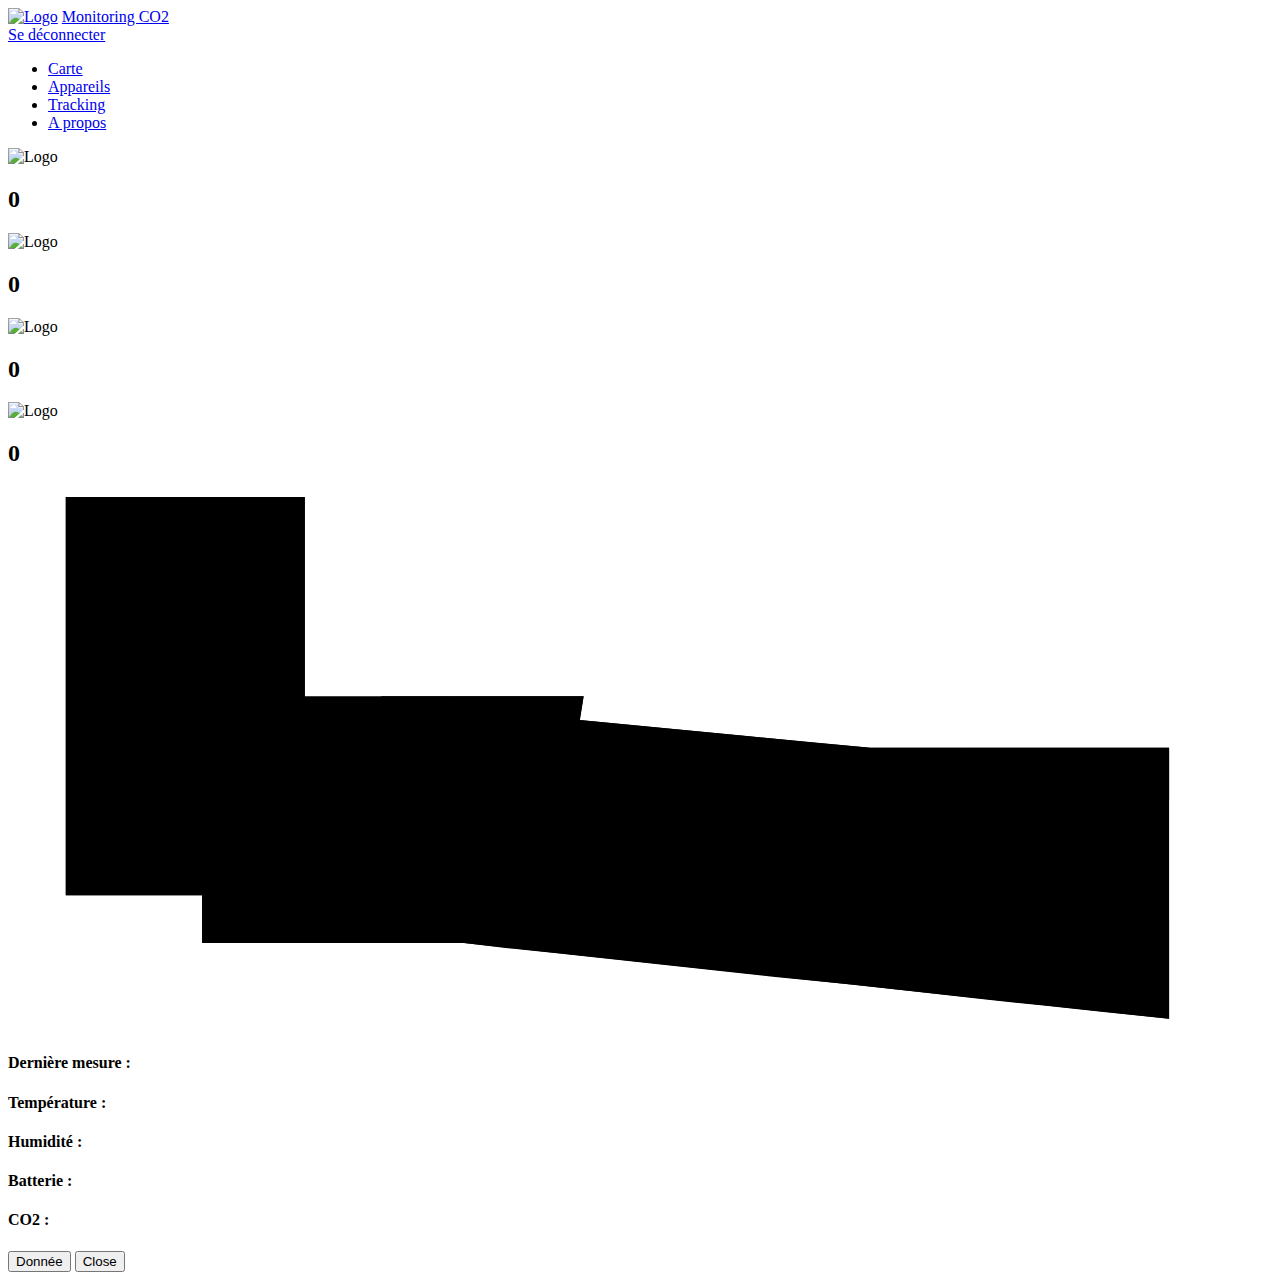
==== src/main/resources/templates/index.html @ 2ad5193a "Commit initial" ====
<!DOCTYPE html>
<html>
<head>
	<meta charset="utf-8" name="viewport" content="width=device-width, initial-scale=1.0"/>
	<title>Monitoring CO2</title>
	<link rel="stylesheet" type="text/css" href="/css/bootstrap.min.css" />
	<link rel="stylesheet" type="text/css" href="/css/style_map.css" />
	<link rel="stylesheet" type="text/css" href="/css/common.css" />
	<link rel="stylesheet" type="text/css" href="/css/map.css" />
	<script src="/js/map.js"></script>

	<!-- Favicon -->
	<link rel="apple-touch-icon" sizes="180x180" href="/apple-touch-icon.png">
	<link rel="icon" type="image/png" sizes="32x32" href="/favicon-32x32.png">
	<link rel="icon" type="image/png" sizes="16x16" href="/favicon-16x16.png">
	<link rel="manifest" href="/site.webmanifest">
	<link rel="mask-icon" href="/safari-pinned-tab.svg" color="#5bbad5">
	<meta name="msapplication-TileColor" content="#da532c">
	<meta name="theme-color" content="#ffffff">
</head>

<body>
	<header>
		<div id="title">
			<a class="link" href="/"><img id="logo_principale" src="/img/logo_CO2_Monitoring.png" alt="Logo"/></a>
			<a class="link" href="/">Monitoring CO2</a>
		</div>

		<div th:if="${#authentication != null}">
			<div th:text="${#authentication.principal.getFullName()}"></div>
			<div><a href="/logout">Se déconnecter</a></div>
		</div>

		<div>
			<nav>
				<ul id="nav_principale">
					<li>
						<a class="link" href="/" id="page_courante">Carte</a>
					</li>
					<li>
						<a class="link" href="/devices">Appareils</a>
					</li>

					<li>
						<a class="link" href="https://google.fr">Tracking</a>
					</li>

					<li>
						<a class="link" href="/about">A propos</a>
					</li>
				</ul>
			</nav>
		</div>
	</header>

	<div class="d-flex justify-content-between align-items-center m-4" style="flex: 1 0 auto">
		<!-- Indicator -->
		<div class="device">
			<div class="d-flex align-content-center ml-4 pl-5">
				<img id="logo_emoji_happy" class="my-3 mr-2" width="70px" src="/img/happy.png" alt="Logo"/>
				<h2 class="logo_text"><strong>0</strong></h2>
			</div>

			<div class="d-flex align-items-center ml-4 pl-5">
				<img id="logo_emoji_angry" class="my-3 mr-2" width="70px" src="/img/neutral.png" alt="Logo"/>
				<h2 class="logo_text"><strong>0</strong></h2>
			</div>

			<div class="d-flex align-items-center ml-4 pl-5">
				<img id="logo_emoji_screaming" class="my-3 mr-2" width="70px" src="/img/screaming.png" alt="Logo"/>
				<h2 class="logo_text"><strong>0</strong></h2>
			</div>

			<div class="d-flex align-items-center ml-4 pl-5">
				<img id="logo_emoji_sleeping" class="my-3 mr-1" width="75px" src="/img/sleep.png" alt="Logo"/>
				<h2 class="logo_text"><strong>0</strong></h2>
			</div>
		</div>

		<!-- Map -->
		<div id="map" class="d-flex justify-content-center">

			<svg id="esclangon_floor_3" class="floor" viewBox="0 0 1400 600" shape-rendering="geometricPrecision">

				<defs>
					<filter id="blur">
						<feGaussianBlur id="blur_level" in="SourceGraphic" stdDeviation="0" />
					</filter>
				</defs>
				<!-- add class : room_co2_good room_co2_bad room_co2_neutral room_co2_sleep-->
				<polygon filter="url(#blur)" class="groundfloor" points="64,11 328.75,11 328.75,231.65 637.6,231.65 633.1,258.05 955.15,288.94 1286.05,288.94 1286.05,588.95 505.15,505.1 215,505.1 215,452.15 64,452.15" alt="centree_et_echelle_fois_15"></polygon>
				<polygon filter="url(#blur)" id="room_301" class="room" onclick="room_click(this)" onmouseover="room_hover(this)" points="209.65,11 328.75,11 328.75,112.47 209.65,112.47"></polygon>
				<polygon filter="url(#blur)" id="room_302" class="room" onclick="room_click(this)" onmouseover="room_hover(this)" points="64,11 174.25,11 174.25,130.12 64,130.12"></polygon>
				<polygon filter="url(#blur)" id="room_303" class="room" onclick="room_click(this)" onmouseover="room_hover(this)" points="236.06,112.47 328.75,112.47 328.75,165.41 236.06,165.41"></polygon>
				<polygon filter="url(#blur)" id="room_304" class="room" onclick="room_click(this)" onmouseover="room_hover(this)" points="64,130.12 174.25,130.12 174.25,236 64,236"></polygon>
				<polygon filter="url(#blur)" id="room_305" class="room" onclick="room_click(this)" onmouseover="room_hover(this)" points="209.65,165.41 328.75,165.41 328.75,266.88 209.65,266.88"></polygon>
				<polygon filter="url(#blur)" id="room_306" class="room" onclick="room_click(this)" onmouseover="room_hover(this)" points="64,236 174.25,236 174.25,363.94 64,363.94"></polygon>
				<polygon filter="url(#blur)" id="room_308" class="room" onclick="room_click(this)" onmouseover="room_hover(this)" points="64,363.94 174.25,363.94 174.25,452.15 64,452.15"></polygon>
				<polygon filter="url(#blur)" id="room_310" class="room" onclick="room_click(this)" onmouseover="room_hover(this)" points="174.25,363.94 237.06,363.94 237.06,452.15 174.25,452.15"></polygon>
				<polygon filter="url(#blur)" id="room_312" class="room" onclick="room_click(this)" onmouseover="room_hover(this)" points="237.06,363.94 294.31,363.94 294.31,412.47 281.18,412.47 281.18,505.1 215,505.1 215,452.15 237.06,452.15"></polygon>
				<polygon filter="url(#blur)" id="room_314" class="room" onclick="room_click(this)" onmouseover="room_hover(this)" points="281.18,412.47 342.95,412.47 342.95,505.1 281.18,505.1"></polygon>
				<polygon filter="url(#blur)" id="room_316" class="room" onclick="room_click(this)" onmouseover="room_hover(this)" points="342.95,412.47 413.53,412.47 413.53,505.1 342.95,505.1"></polygon>
				<polygon filter="url(#blur)" id="room_317" class="room" onclick="room_click(this)" onmouseover="room_hover(this)" points="413.53,231.65 492.94,231.65 492.94,346.29 413.53,346.29"></polygon>
				<polygon filter="url(#blur)" id="room_318" class="room" onclick="room_click(this)" onmouseover="room_hover(this)" points="413.53,390.41 509.59,399.24 505.15,505.1 413.53,505.1"></polygon>
				<polygon filter="url(#blur)" id="room_319" class="room" onclick="room_click(this)" onmouseover="room_hover(this)" points="492.94,231.65 637.6,231.65 619.88,346.29 492.94,346.29"></polygon>
				<polygon filter="url(#blur)" id="room_320" class="room" onclick="room_click(this)" onmouseover="room_hover(this)" points="509.59,399.24 569.15,405.85 560.32,511.53 505.15,505.1"></polygon>
				<polygon filter="url(#blur)" id="room_321" class="room" onclick="room_click(this)" onmouseover="room_hover(this)" points="633.1,258.05 818.41,275.8 806.38,391.82 615.47,372.76"></polygon>
				<polygon filter="url(#blur)" id="room_322" class="room" onclick="room_click(this)" onmouseover="room_hover(this)" points="569.15,405.85 624.29,410.26 613.26,516.94 560.32,511.53"></polygon>
				<polygon filter="url(#blur)" id="room_323" class="room" onclick="room_click(this)" onmouseover="room_hover(this)" points="818.41,275.8 891.21,283.12 880.18,399.24 806.38,391.82"></polygon>
				<polygon filter="url(#blur)" id="room_324" class="room" onclick="room_click(this)" onmouseover="room_hover(this)" points="624.29,410.26 858.12,434.53 847.09,542.5 613.26,516.94"></polygon>
				<polygon filter="url(#blur)" id="room_325" class="room" onclick="room_click(this)" onmouseover="room_hover(this)" points="891.21,283.12 955.15,288.94 944.74,405.85 880.18,399.24"></polygon>
				<polygon filter="url(#blur)" id="room_326" class="room" onclick="room_click(this)" onmouseover="room_hover(this)" points="858.12,434.53 946.35,443.35 937.53,551.24 847.09,542.5"></polygon>
				<polygon filter="url(#blur)" id="room_327" class="room" onclick="room_click(this)" onmouseover="room_hover(this)" points="955.15,288.94 1055.44,288.94 1055.44,346.29 1048.82,416.88 944.74,405.85"></polygon>
				<polygon filter="url(#blur)" id="room_328" class="room" onclick="room_click(this)" onmouseover="room_hover(this)" points="946.35,443.35 1089.74,458.79 1080.41,567.47 937.53,551.24"></polygon>
				<polygon filter="url(#blur)" id="room_330" class="room" onclick="room_click(this)" onmouseover="room_hover(this)" points="1089.74,458.79 1155.71,465.51 1147.06,574.38 1080.41,567.47"></polygon>
				<polygon filter="url(#blur)" id="room_331" class="room" onclick="room_click(this)" onmouseover="room_hover(this)" points="1055.44,288.94 1103.97,288.94 1103.97,346.29 1055.44,346.29"></polygon>
				<polygon filter="url(#blur)" id="room_332" class="room" onclick="room_click(this)" onmouseover="room_hover(this)" points="1155.71,465.51 1224.29,472.53 1216.26,581.8 1147.06,574.38"></polygon>
				<polygon filter="url(#blur)" id="room_333" class="room" onclick="room_click(this)" onmouseover="room_hover(this)" points="1103.97,288.94 1216.47,288.94 1216.47,346.29 1103.97,346.29"></polygon>
				<polygon filter="url(#blur)" id="room_334" class="room" onclick="room_click(this)" onmouseover="room_hover(this)" points="1224.29,472.53 1286.05,478.65 1286.05,588.95 1216.26,581.8"></polygon>
				<polygon filter="url(#blur)" id="room_335" class="room" onclick="room_click(this)" onmouseover="room_hover(this)" points="1216.47,288.94 1286.06,288.94 1286.06,346.29 1216.47,346.29"></polygon>

				<text id="room_text_301" class="room_text" x="269.2" y="61.7" onclick="room_click(this)">301</text>
				<text id="room_text_302" class="room_text" x="119.1" y="70.6" onclick="room_click(this)">302</text>
				<text id="room_text_303" class="room_text" x="282.4" y="145.1" onclick="room_click(this)">303</text>
				<text id="room_text_304" class="room_text" x="119.1" y="183.1" onclick="room_click(this)">304</text>
				<text id="room_text_305" class="room_text" x="269.2" y="216.1" onclick="room_click(this)">305</text>
				<text id="room_text_306" class="room_text" x="119.1" y="300" onclick="room_click(this)">306</text>
				<text id="room_text_308" class="room_text" x="119.1" y="408" onclick="room_click(this)">308</text>
				<text id="room_text_310" class="room_text" x="205.7" y="408" onclick="room_click(this)">310</text>
				<text id="room_text_312" class="room_text" x="256.9" y="433.4" onclick="room_click(this)">312</text>
				<text id="room_text_314" class="room_text" x="312.1" y="458.8" onclick="room_click(this)">314</text>
				<text id="room_text_316" class="room_text" x="378.2" y="458.8" onclick="room_click(this)">316</text>
				<text id="room_text_317" class="room_text" x="454.2" y="289.0" onclick="room_click(this)">317</text>
				<text id="room_text_318" class="room_text" x="460.4" y="450" onclick="room_click(this)">318</text>
				<text id="room_text_319" class="room_text" x="560.8" y="289"  onclick="room_click(this)">319</text>
				<text id="room_text_320" class="room_text" x="536.1" y="455.4" onclick="room_click(this)">320</text>
				<text id="room_text_321" class="room_text" x="718.3" y="324.6" onclick="room_click(this)">321</text>
				<text id="room_text_322" class="room_text" x="591.8" y="461.1" onclick="room_click(this)">322</text>
				<text id="room_text_323" class="room_text" x="849" y="337.5" onclick="room_click(this)">323</text>
				<text id="room_text_324" class="room_text" x="735.7" y="476.1" onclick="room_click(this)">324</text>
				<text id="room_text_325" class="room_text" x="917.8" y="344.3" onclick="room_click(this)">325</text>
				<text id="room_text_326" class="room_text" x="897.3" y="492.9" onclick="room_click(this)">326</text>
				<text id="room_text_327" class="room_text" x="1011.9" y="349.4" onclick="room_click(this)">327</text>
				<text id="room_text_328" class="room_text" x="1013.5" y="505.2" onclick="room_click(this)">328</text>
				<text id="room_text_330" class="room_text" x="1118.2" y="516.5" onclick="room_click(this)">330</text>
				<text id="room_text_331" class="room_text" x="1079.7" y="319.6" onclick="room_click(this)">331</text>
				<text id="room_text_332" class="room_text" x="1185.8" y="523.6" onclick="room_click(this)">332</text>
				<text id="room_text_333" class="room_text" x="1160.2" y="319.6" onclick="room_click(this)">333</text>
				<text id="room_text_334" class="room_text" x="1253.2" y="530.5" onclick="room_click(this)">334</text>
				<text id="room_text_335" class="room_text" x="1251.3" y="319.6" onclick="room_click(this)">335</text>
			</svg>

			<div id="pop_up">
				<div class="blocker" onclick="pop_up_close()"></div>

				<div class="d-flex flex-column align-items-center pop_up_info">
					<h1 id="selected_room" style="text-decoration: underline;"></h1>
					<div id="info" class="align-self-start">
						<h4>Dernière mesure :</h4>
						<h4>Température :</h4>
						<h4>Humidité :</h4>
						<h4>Batterie :</h4>
						<h4>CO2 :</h4>
					</div>
					<div>
						<button type="button" class="btn btn-info" onclick="">Donnée</button>
						<button type="button" class="btn btn-dark" onclick="pop_up_close()">Close</button>
					</div>
				</div>
			</div>
		</div>
	</div>
	<footer style="flex-shrink: 0;">
		<!-- TODO : footer -->
	</footer>
</body>
</html>
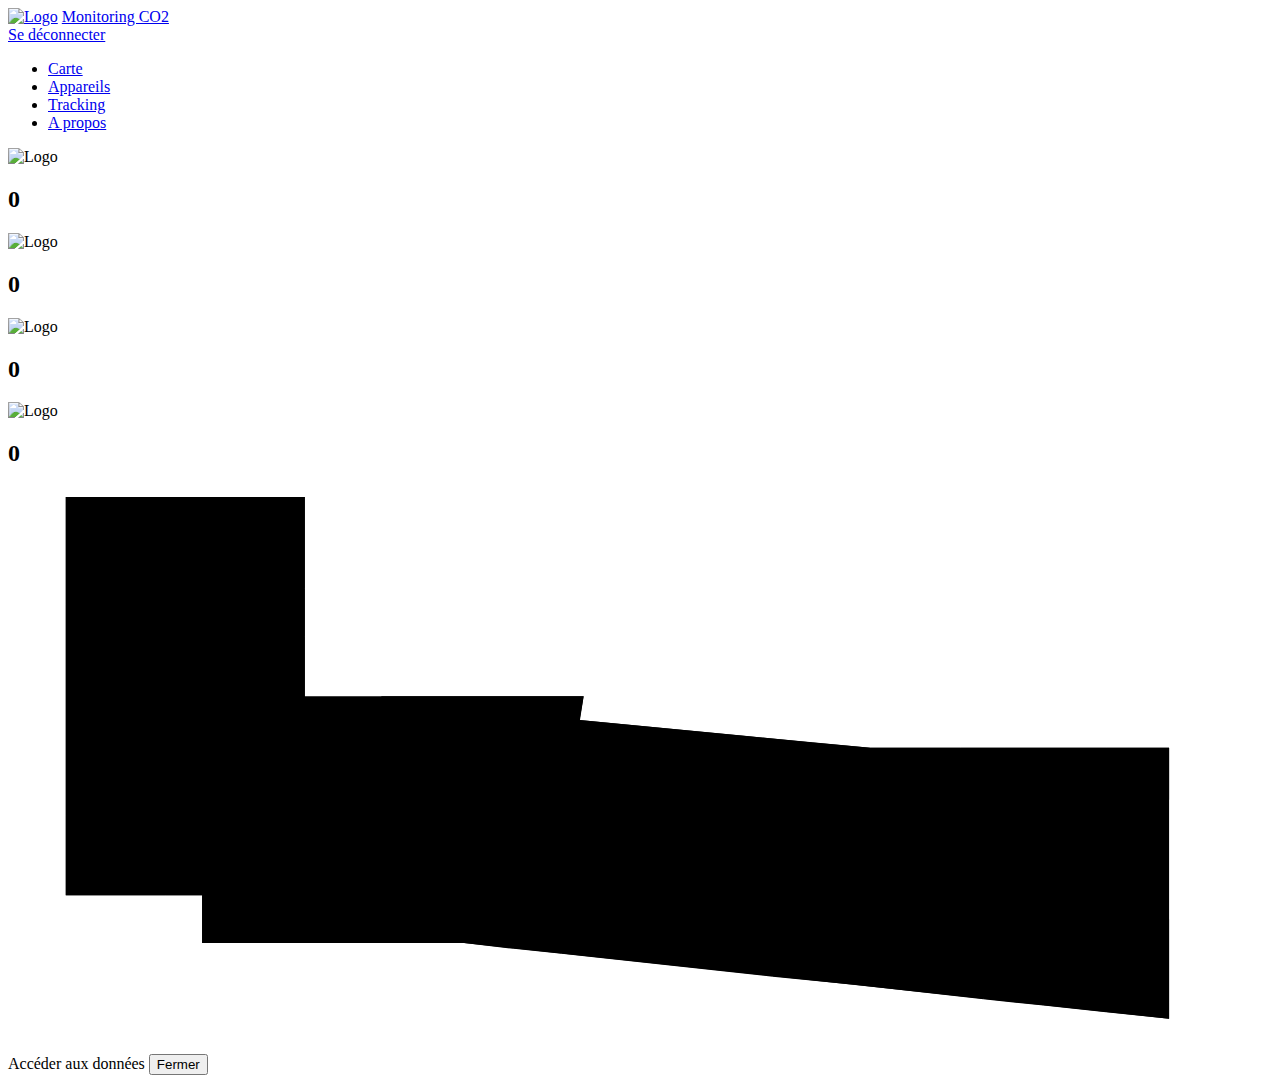
==== commit 6c039819: "Implemented map device selection" ====
--- a/src/main/resources/templates/index.html
+++ b/src/main/resources/templates/index.html
@@ -7,6 +7,7 @@
 	<link rel="stylesheet" type="text/css" href="/css/style_map.css" />
 	<link rel="stylesheet" type="text/css" href="/css/common.css" />
 	<link rel="stylesheet" type="text/css" href="/css/map.css" />
+	<script src="/js/jquery-3.6.3.min.js"></script>
 	<script src="/js/map.js"></script>
 
 	<!-- Favicon -->
@@ -155,23 +156,15 @@
 
 				<div class="d-flex flex-column align-items-center pop_up_info">
 					<h1 id="selected_room" style="text-decoration: underline;"></h1>
-					<div id="info" class="align-self-start">
-						<h4>Dernière mesure :</h4>
-						<h4>Température :</h4>
-						<h4>Humidité :</h4>
-						<h4>Batterie :</h4>
-						<h4>CO2 :</h4>
+					<div id="selected_room_info" style="width: 100%">
 					</div>
-					<div>
-						<button type="button" class="btn btn-info" onclick="">Donnée</button>
-						<button type="button" class="btn btn-dark" onclick="pop_up_close()">Close</button>
+					<div class="m-3">
+						<a id="selected_room_access_data_button" class="btn btn-info">Accéder aux données</a>
+						<button type="button" class="btn btn-dark" onclick="pop_up_close()">Fermer</button>
 					</div>
 				</div>
 			</div>
 		</div>
 	</div>
-	<footer style="flex-shrink: 0;">
-		<!-- TODO : footer -->
-	</footer>
 </body>
 </html>